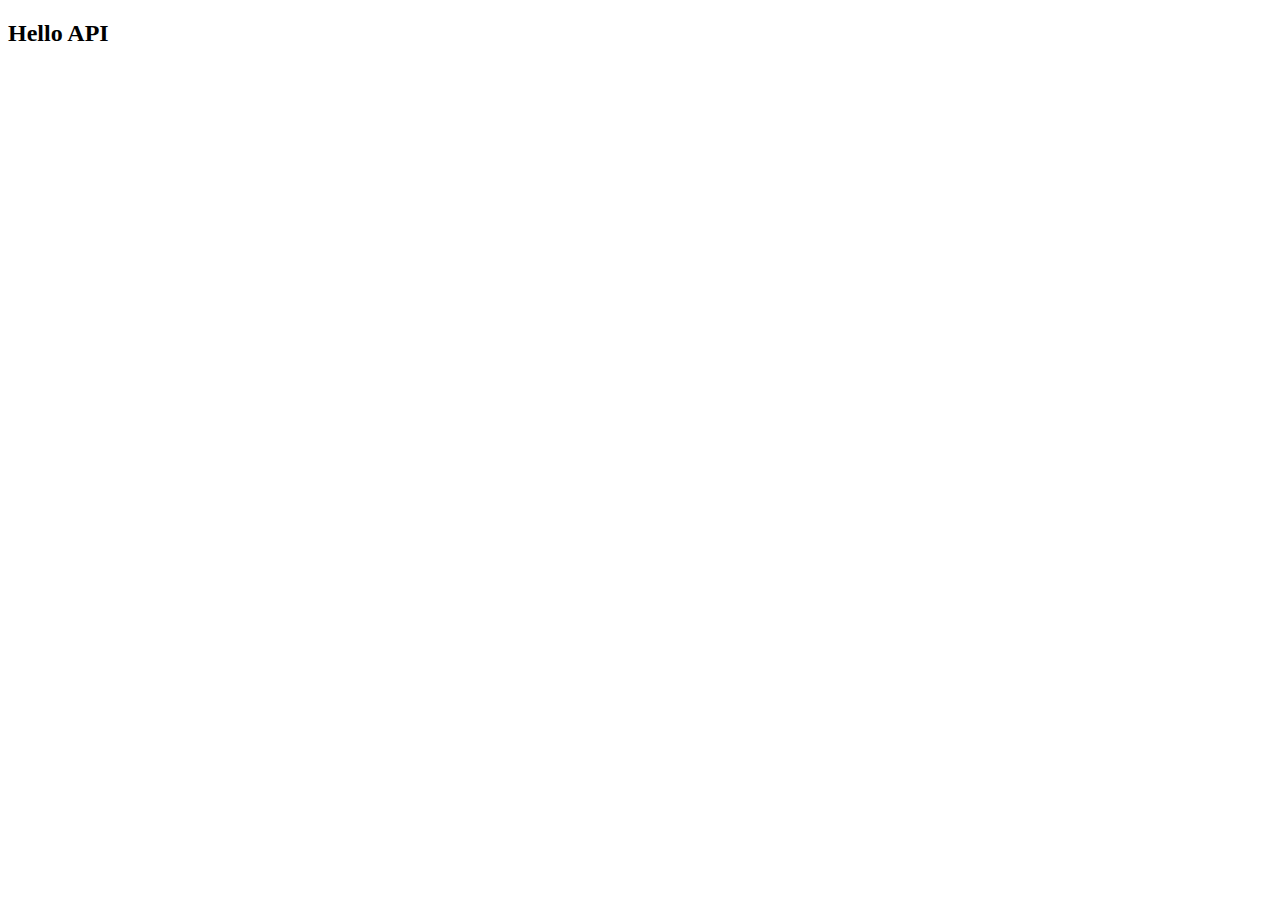
==== Module 33 (API, JSON,  Data load, dynamic website)/index.html @ 4465a604 "api added" ====
<!DOCTYPE html>
<html lang="en">

<head>
    <meta charset="UTF-8" />
    <meta http-equiv="X-UA-Compatible" content="IE=edge" />
    <meta name="viewport" content="width=device-width, initial-scale=1.0" />
    <title>API</title>
</head>

<body>
    <h2>Hello API</h2>
    <script src="./api.js"></script>
</body>

</html>
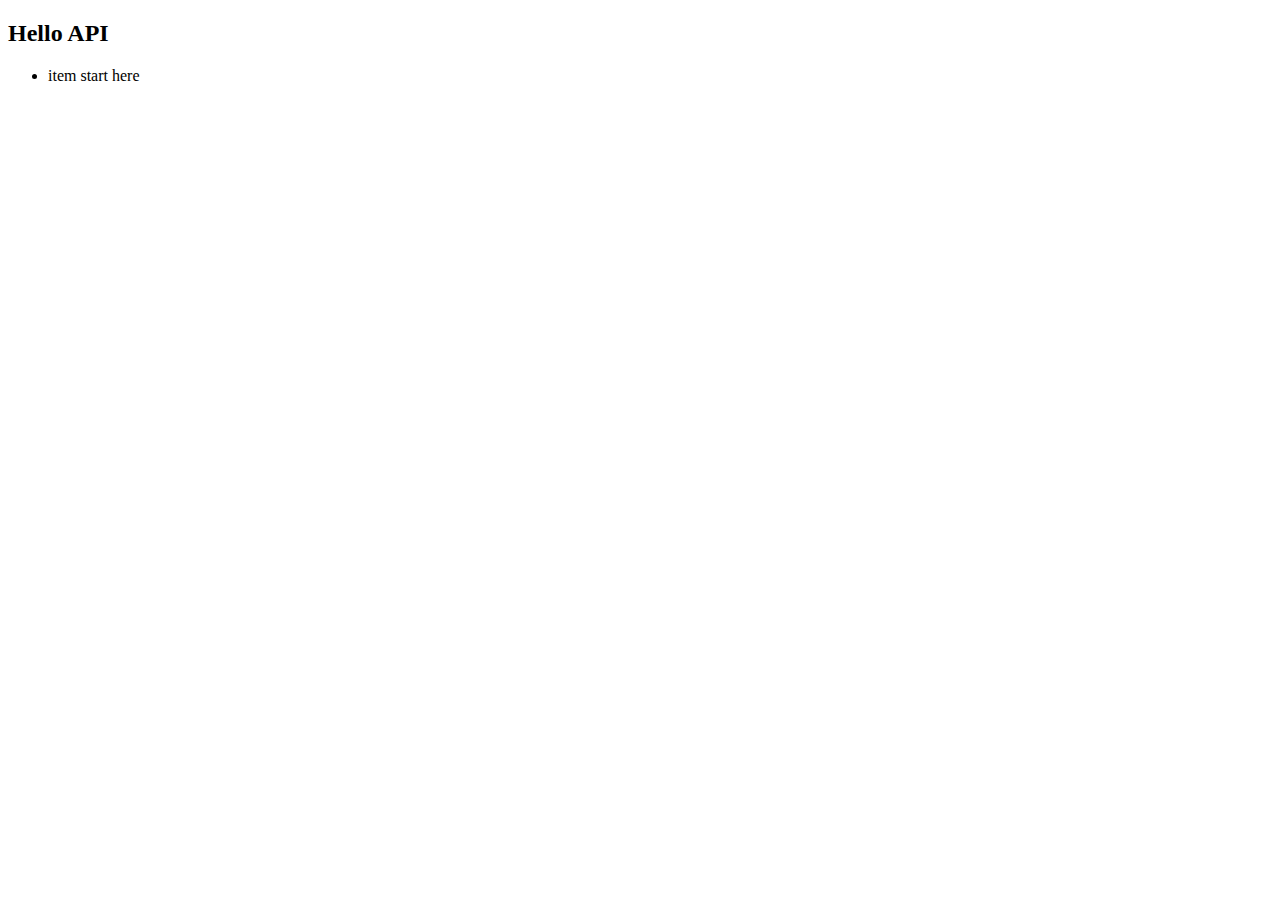
==== commit 9420fe96: "api added" ====
--- a/Module 33 (API, JSON,  Data load, dynamic website)/index.html
+++ b/Module 33 (API, JSON,  Data load, dynamic website)/index.html
@@ -10,6 +10,9 @@
 
 <body>
     <h2>Hello API</h2>
+    <ul id="list-item">
+        <li>item start here</li>
+    </ul>
     <script src="./api.js"></script>
 </body>
 
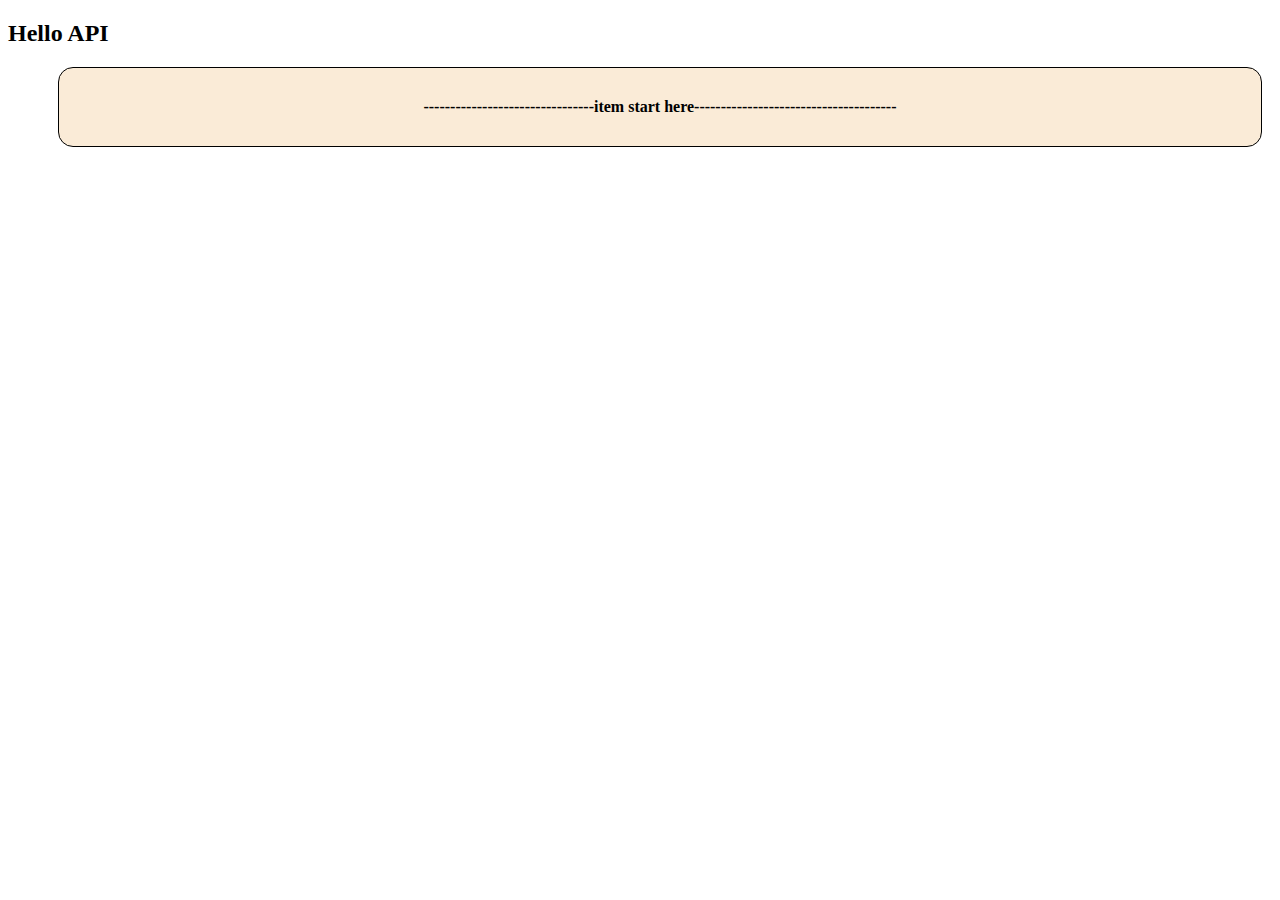
==== commit 29a4ac7c: "styel added in api items" ====
--- a/Module 33 (API, JSON,  Data load, dynamic website)/index.html
+++ b/Module 33 (API, JSON,  Data load, dynamic website)/index.html
@@ -6,13 +6,17 @@
     <meta http-equiv="X-UA-Compatible" content="IE=edge" />
     <meta name="viewport" content="width=device-width, initial-scale=1.0" />
     <title>API</title>
+    <link rel="stylesheet" href="style.css" />
 </head>
 
 <body>
     <h2>Hello API</h2>
     <ul id="list-item">
-        <li>item start here</li>
+        <li class="li">
+            --------------------------------item start here--------------------------------------
+        </li>
     </ul>
+    <section id="section"></section>
     <script src="./api.js"></script>
 </body>
 
--- a/Module 33 (API, JSON,  Data load, dynamic website)/style.css
+++ b/Module 33 (API, JSON,  Data load, dynamic website)/style.css
@@ -0,0 +1,10 @@
+.li {
+    border: 1px solid rgb(0, 0, 0);
+    border-radius: 15px;
+    background-color: antiquewhite;
+    padding: 30px;
+    margin: 10px;
+    text-align: center;
+    list-style-type: none;
+    font-weight: bold;
+}